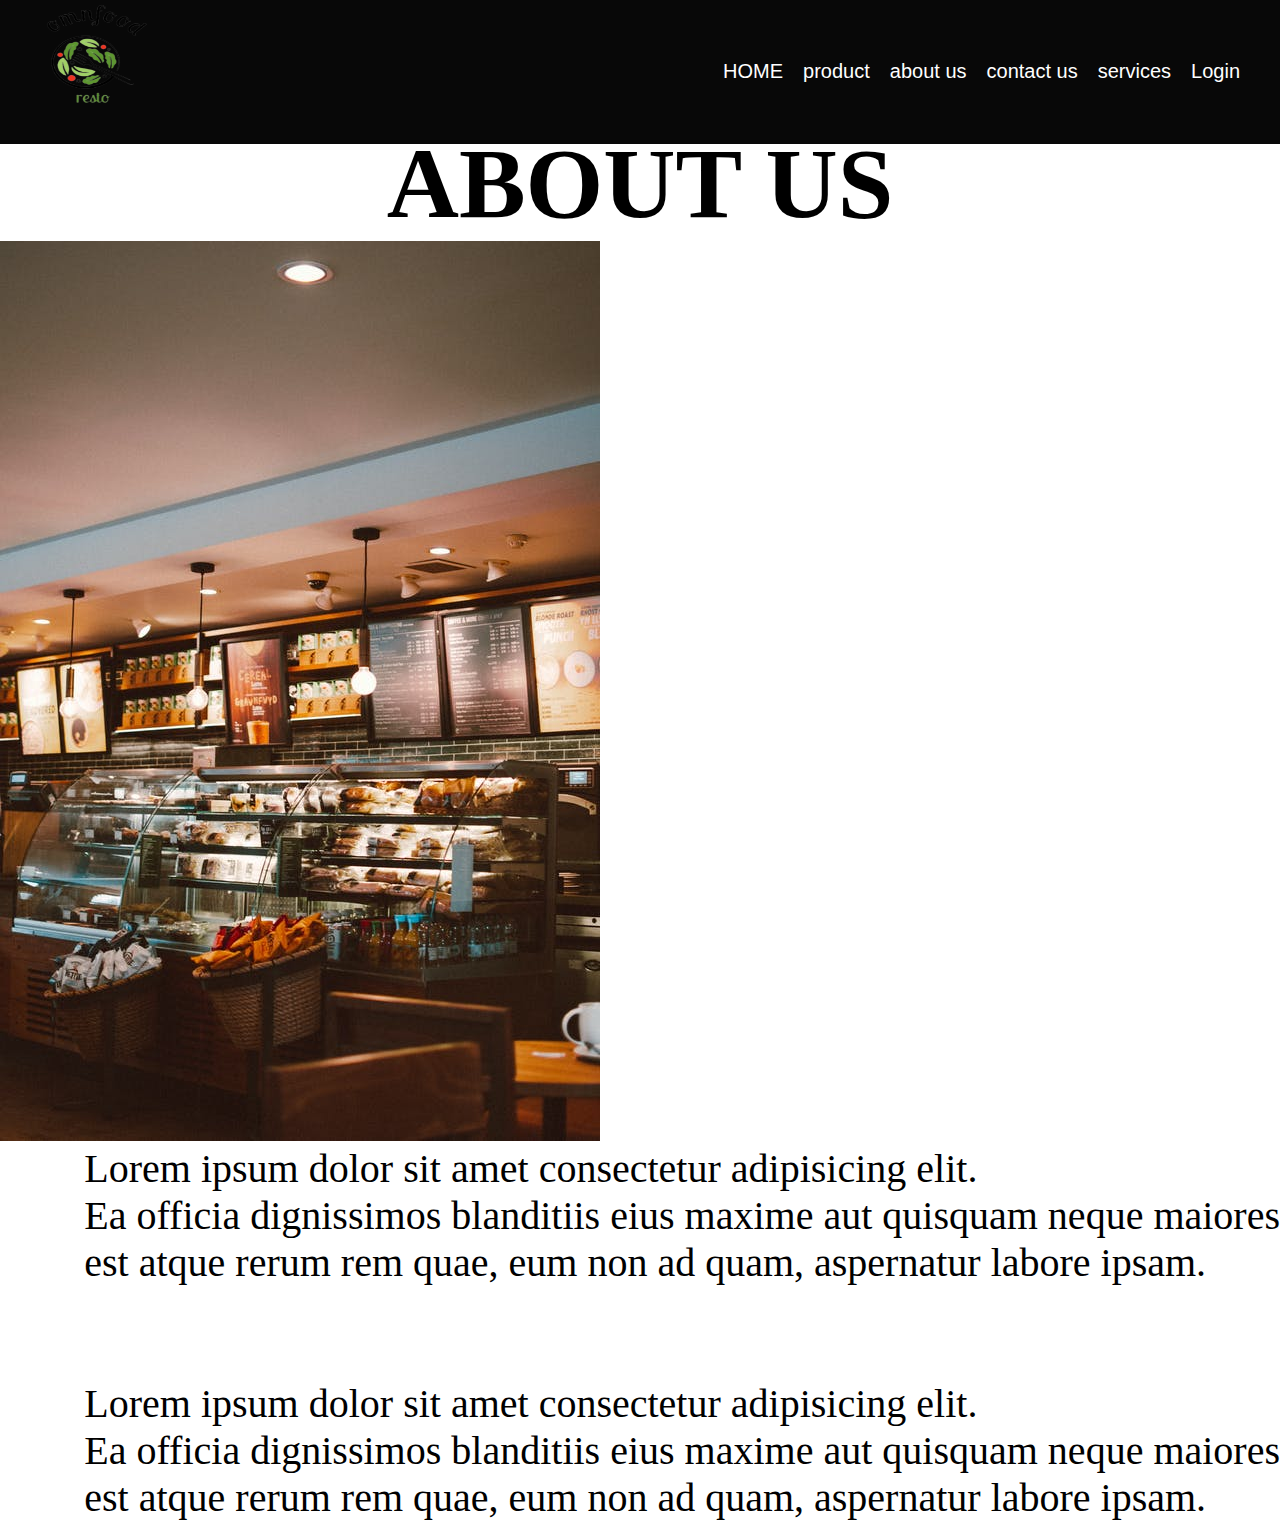
==== about us.html @ 4fd84f69 "added on project" ====
<!DOCTYPE html>
<html lang="en">
<head>
    <meta charset="UTF-8">
    <meta http-equiv="X-UA-Compatible" content="IE=edge">
    <meta name="viewport" content="width=device-width, initial-scale=1.0">
    <title>about us</title>
    <link rel="stylesheet" href="./index.css">
</head>
<body>
    <nav class="nav-bar">
        <div class="logo">
            <img src="./image/Capture-removebg-preview.png" alt="" class="logo-img">
        </div>
        <div>
            <ul>
                <li><a href="index.html">HOME</a></li>
                <li><a href="product.html">product</a></li>
                
                <li><a href="about us.html">about us</a></li>
                <li><a href="contact us.html">contact us</a></li>
                <li><a href="services.html">services</a></li>
                <li><a href="login.html">Login  </a></li>
            </ul>
        </div>
  </nav><br><br> <br><br><br><br><br>
  <h1>ABOUT US</h1>
  <img src="./image/pexels-photo-about.jpeg" alt="">
<p id="par">Lorem ipsum dolor sit amet consectetur adipisicing elit. <br>
   Ea officia dignissimos blanditiis eius maxime aut quisquam neque maiores <br>
   est atque rerum rem quae, eum non ad quam, aspernatur labore ipsam. <br><br><br>
   Lorem ipsum dolor sit amet consectetur adipisicing elit. <br>
   Ea officia dignissimos blanditiis eius maxime aut quisquam neque maiores <br>
   est atque rerum rem quae, eum non ad quam, aspernatur labore ipsam.

</p>  
</body>
</html>
---- index.css ----
* {
    padding: 0;
    margin: 0;
    box-sizing: border-box;
  }
  body {
    font-family: sans-serif;
  }
  .nav-bar {
    background-color: rgb(8, 8, 8);
    height: 16vh;
    width: 100%;
    display: flex;
    justify-content: space-between;
    position: fixed;
  }
  .nav-bar ul {
    display: flex;
    list-style: none;
    gap: 20px;
    font-size: 20px;
    margin-right: 40px;
    margin-top: 60px;
    color: white;
  }
  .nav-bar ul li a {
    color: white;
    text-decoration: none;
  }
  .nav-bar ul li a:hover {
    background-color: white;
    color: black;
    padding: 5px;
    border-radius: 5px;
    cursor: pointer;
  }
  .logo-img {
    width: 170px;
    height: 115px;
    padding-left: 20px;
    padding-bottom: 5px;
  }
  .container {
    width: 100%;
    height: 78vh;
    display: flex;
    justify-content: space-between;
  }
  .container-part1 {
    width: 45%;
    height: 73vh;
  }
  
  .container-part1 span {
    color: red;
  }
  .container-part1 h1 {
    text-align: center;
    padding-top: 20px;
    font-size: 30px;
    font-weight: 700;
  }
  .container-part1 p {
    font-size: 18px;
    padding: 50px 20px;
    line-height: 1.5;
  }
  .container-part2 {
    width: 45%;
    height: 73vh;
    background-image: url(https://images.pexels.com/photos/1640772/pexels-photo-1640772.jpeg?auto=compress&cs=tinysrgb&w=600);
    background-position: center;
    background-repeat: no-repeat;
    background-size: cover;
  }
 
  
  .button {
    margin-left: 60px;
  }
  button {
    padding: 15px;
    border: none;
    font-size: 20px;
    border-radius: 10px;
    background-color: rgb(244, 8, 8);
  }
  .day-per-day {
    display: flex;
    justify-content: space-around;
    width: 80%;
    margin: auto;
    /* justify-content: center; */
  }
  .products h2 {
    text-align: center;
    padding-bottom: 50px;
  }
  .products p {
    font-size: 18px;
    line-height: 1.5;
  }
  .products h2 {
    padding-top: 25px;
  }
  #product{
    width: 100%;
    /* height: 50vh; */
    padding: 30px  50px;
    display: flex;
    /* flex-wrap: wrap; */
    background-color: rgb(98, 110, 81);
  }
  .product-details{
    width: 20%;
    margin-left: 50px;
    border-radius: 20px;
    background-color: rgb(213, 191, 163)

  }
  .product-details img{
    padding-left: 40px;
  }
  .product-details h2{
    text-align:center ;
  }.product-details p{
    padding: 10px;

  }
  #btn{
    margin: 10px ;
  }
#btn: hover{
  cursor: pointer;
  background-color:black;
}
#view-more:hover{
  background-color: rgb(92, 57, 7);
}
#view-more{
  margin-left: 870px;
  padding-left: 20px;
}
.productlist{
  width: 100%;
  background-color: beige;
  
}
h1{
  text-align: center;
  font-family: Georgia, 'Times New Roman', Times, serif;
  font-weight: 400px;
  font-size: 100px;
}

.services{
  /* background-image: url(https://images.pexels.com/photos/735869/pexels-photo-735869.jpeg?auto=compress&cs=tinysrgb&w=600); */
  background-size:cover ;
  background-repeat: no-repeat;
  height: 100%;
  width: 100%;
}
#par{
  display: flex;
  float: right;
  font-family: Cambria, Cochin, Georgia, Times, 'Times New Roman', serif;
  font-size: 40px;
}
#productdetails{
  float: right;
  display: flex;
  flex-wrap: wrap;
  padding: 10px;
  padding-left:  10px;
  
  margin-left: 10px;
}
.containers{
  z-index: -1;
  position: relative;
  display: flex;
  justify-content:center;
  align-items: center;
  height: 100vh;
  width: 100%;
  padding: 20px 100px;
  background-image: url(image/pexels-photo-858508.jpeg);
  background-size: cover;

}
.containers::after{
  content: '';
  position: absolute;
  background:image(image/pexels-photo-858508.jpeg) ;
}
.container-box{
  background-color: aliceblue;
  height: 68vh;
  width: 50vh;
  padding-left:  100px  ;
 
}

.button :hover{
  background-color: blueviolet;

}
.log-page{
  padding-top: 150px;
  height: 100vh;
  background-size: cover;
  width: 100%;
  color: aliceblue;
  background-repeat: no-repeat;
  background-image:  url(https://images.pexels.com/photos/851555/pexels-photo-851555.jpeg?auto=compress&cs=tinysrgb&w=600);
  
  
}
.log{
  background-color: azure;
  height: 58vh;
  width: 23%;
  margin: auto;
  padding: 30px 30px;
  margin-top: 45px;
  color: black;
}
.log h1{
  text-align: center;
  font-weight: bold;
  padding-bottom: 20px; }
.log p{
  font-weight: bold;
}
.log input{
  width: 100%;
  margin-bottom: 20px;
  height: 30px;
  border: none;
  border-bottom: 1px solid gray;
  background: transparent;
  color: black;
  outline: none;
  font-size: 14px;
}
.log-btn{
  padding: 6px 20px;
  width: 100%;
  color: black;
  border: none;
  outline: none;
  font-size: 18px;
  border-radius: 20px;
  margin-top: 15px;
  background-color: rgb(209, 145, 62);

}
.log-btn:hover{
  background-color:rgb(116, 67, 5);


  cursor: pointer;
 

}
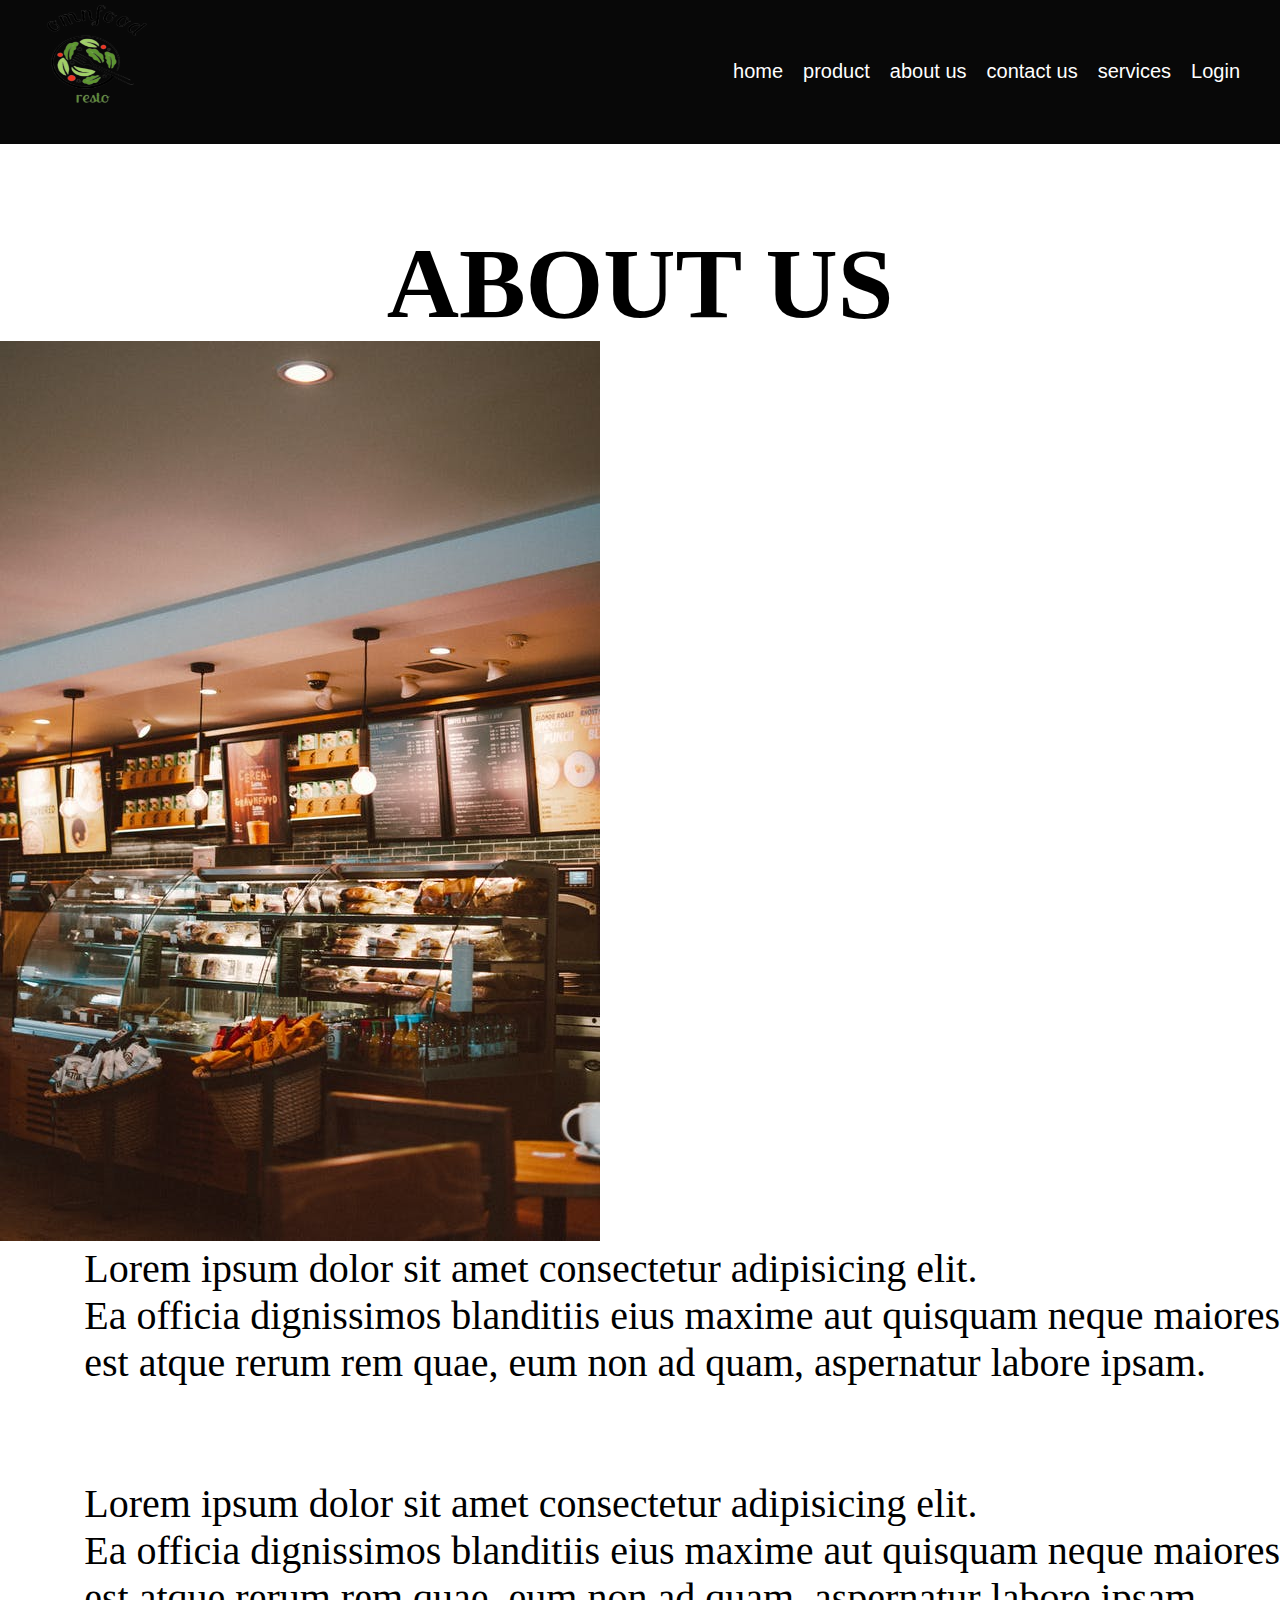
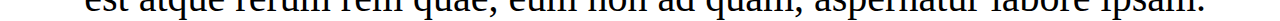
==== commit ac4b730a: "new" ====
--- a/about us.html
+++ b/about us.html
@@ -5,7 +5,7 @@
     <meta http-equiv="X-UA-Compatible" content="IE=edge">
     <meta name="viewport" content="width=device-width, initial-scale=1.0">
     <title>about us</title>
-    <link rel="stylesheet" href="./index.css">
+    <link rel="stylesheet" href="index.css">
 </head>
 <body>
     <nav class="nav-bar">
@@ -14,7 +14,7 @@
         </div>
         <div>
             <ul>
-                <li><a href="index.html">HOME</a></li>
+                <li><a href="index.html">home</a></li>
                 <li><a href="product.html">product</a></li>
                 
                 <li><a href="about us.html">about us</a></li>
@@ -27,8 +27,10 @@
   <h1>ABOUT US</h1>
   <img src="./image/pexels-photo-about.jpeg" alt="">
 <p id="par">Lorem ipsum dolor sit amet consectetur adipisicing elit. <br>
-   Ea officia dignissimos blanditiis eius maxime aut quisquam neque maiores <br>
+   Ea officia dignissimos blanditiis  eius maxime aut quisquam neque maiores <br>
    est atque rerum rem quae, eum non ad quam, aspernatur labore ipsam. <br><br><br>
+ 
+
    Lorem ipsum dolor sit amet consectetur adipisicing elit. <br>
    Ea officia dignissimos blanditiis eius maxime aut quisquam neque maiores <br>
    est atque rerum rem quae, eum non ad quam, aspernatur labore ipsam.
--- a/index.css
+++ b/index.css
@@ -49,6 +49,7 @@
   .container-part1 {
     width: 45%;
     height: 73vh;
+    padding-top: 200px;
   }
   
   .container-part1 span {
@@ -64,32 +65,23 @@
     font-size: 18px;
     padding: 50px 20px;
     line-height: 1.5;
+    padding-left: 80px;
   }
   .container-part2 {
-    width: 45%;
-    height: 73vh;
+    width: 35%;
+    height: 53vh;
+    margin-top: 200px;
+    margin-right: 300px;
     background-image: url(https://images.pexels.com/photos/1640772/pexels-photo-1640772.jpeg?auto=compress&cs=tinysrgb&w=600);
     background-position: center;
     background-repeat: no-repeat;
     background-size: cover;
   }
- 
-  
-  .button {
-    margin-left: 60px;
-  }
-  button {
-    padding: 15px;
-    border: none;
-    font-size: 20px;
-    border-radius: 10px;
-    background-color: rgb(244, 8, 8);
-  }
   .day-per-day {
     display: flex;
-    justify-content: space-around;
+    justify-content: space-between;
     width: 80%;
-    margin: auto;
+    margin: 0 0px 0 50px;
     /* justify-content: center; */
   }
   .products h2 {
@@ -104,12 +96,13 @@
     padding-top: 25px;
   }
   #product{
+    /* padding-top: 90px; */
     width: 100%;
     /* height: 50vh; */
     padding: 30px  50px;
     display: flex;
     /* flex-wrap: wrap; */
-    background-color: rgb(98, 110, 81);
+    /* background-color: rgb(98, 110, 81); */
   }
   .product-details{
     width: 20%;
@@ -120,28 +113,30 @@
   }
   .product-details img{
     padding-left: 40px;
+   height: 270px;
   }
   .product-details h2{
     text-align:center ;
-  }.product-details p{
+  padding-left: 110px;
+  }
+  .product-details p{
     padding: 10px;
 
   }
-  #btn{
-    margin: 10px ;
-  }
-#btn: hover{
-  cursor: pointer;
-  background-color:black;
-}
-#view-more:hover{
-  background-color: rgb(92, 57, 7);
-}
-#view-more{
-  margin-left: 870px;
-  padding-left: 20px;
+  button {
+ cursor: pointer;
+  margin: 40px ;
+  border: none;
+  font-size: 20px;
+  padding: 6px 20px;
+  border-radius: 20px;
+  background-color: rgb(209, 145, 62);
+}
+button:hover{
+  background-color:rgb(116, 67, 5);
 }
 .productlist{
+  padding-top: 100px;
   width: 100%;
   background-color: beige;
   
@@ -166,7 +161,7 @@
   font-family: Cambria, Cochin, Georgia, Times, 'Times New Roman', serif;
   font-size: 40px;
 }
-#productdetails{
+.product-details{
   float: right;
   display: flex;
   flex-wrap: wrap;
@@ -191,7 +186,7 @@
 .containers::after{
   content: '';
   position: absolute;
-  background:image(image/pexels-photo-858508.jpeg) ;
+  background:image(image/pexels-photo-858508jpeg) ;
 }
 .container-box{
   background-color: aliceblue;
@@ -200,11 +195,11 @@
   padding-left:  100px  ;
  
 }
-
-.button :hover{
-  background-color: blueviolet;
-
-}
+h1{
+  padding-top: 100px;
+}
+
+
 .log-page{
   padding-top: 150px;
   height: 100vh;
@@ -214,10 +209,11 @@
   background-repeat: no-repeat;
   background-image:  url(https://images.pexels.com/photos/851555/pexels-photo-851555.jpeg?auto=compress&cs=tinysrgb&w=600);
   
-  
+  /* opacity: 0.6; */
 }
 .log{
-  background-color: azure;
+ border-radius: 20px;
+  background-color: rgb(242, 226, 242);
   height: 58vh;
   width: 23%;
   margin: auto;
@@ -237,29 +233,11 @@
   margin-bottom: 20px;
   height: 30px;
   border: none;
-  border-bottom: 1px solid gray;
+  border-bottom: 1px solid rgb(10, 8, 8);
   background: transparent;
   color: black;
   outline: none;
   font-size: 14px;
 }
-.log-btn{
-  padding: 6px 20px;
-  width: 100%;
-  color: black;
-  border: none;
-  outline: none;
-  font-size: 18px;
-  border-radius: 20px;
-  margin-top: 15px;
-  background-color: rgb(209, 145, 62);
-
-}
-.log-btn:hover{
-  background-color:rgb(116, 67, 5);
-
-
-  cursor: pointer;
- 
-
-}+
+ 